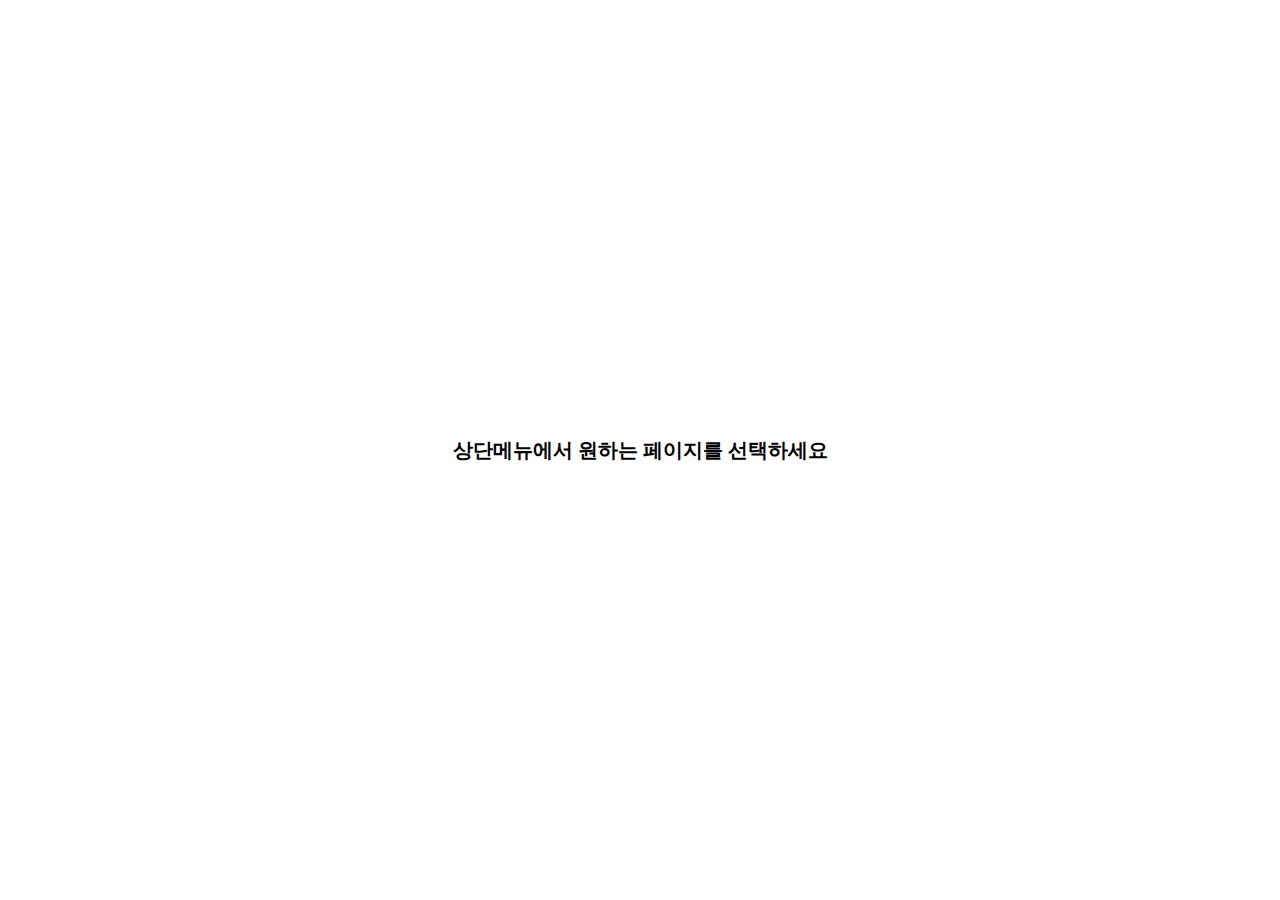
==== 1.html @ cc9b3186 "Add files via upload" ====
<!DOCTYPE html>
<html lang="ko">
<head>
    <meta charset="UTF-8">
    <title>Document</title>
    <style>
        *{
            box-sizing: border-box;
            margin: 0px;

        }

        html,body{
            height: 100%;
            width: 100%;
        }

        .firstpage{
            font-size: 20px;
            font-weight: 800;
            display: flex;
            flex-direction: row;
            justify-content: center;
            align-items: center;
            width: 100%;
            height: 100%;

        }
    </style>
</head>
<body>
    <div class="firstpage">상단메뉴에서 원하는 페이지를 선택하세요</div>
    
    
</body>
</html>
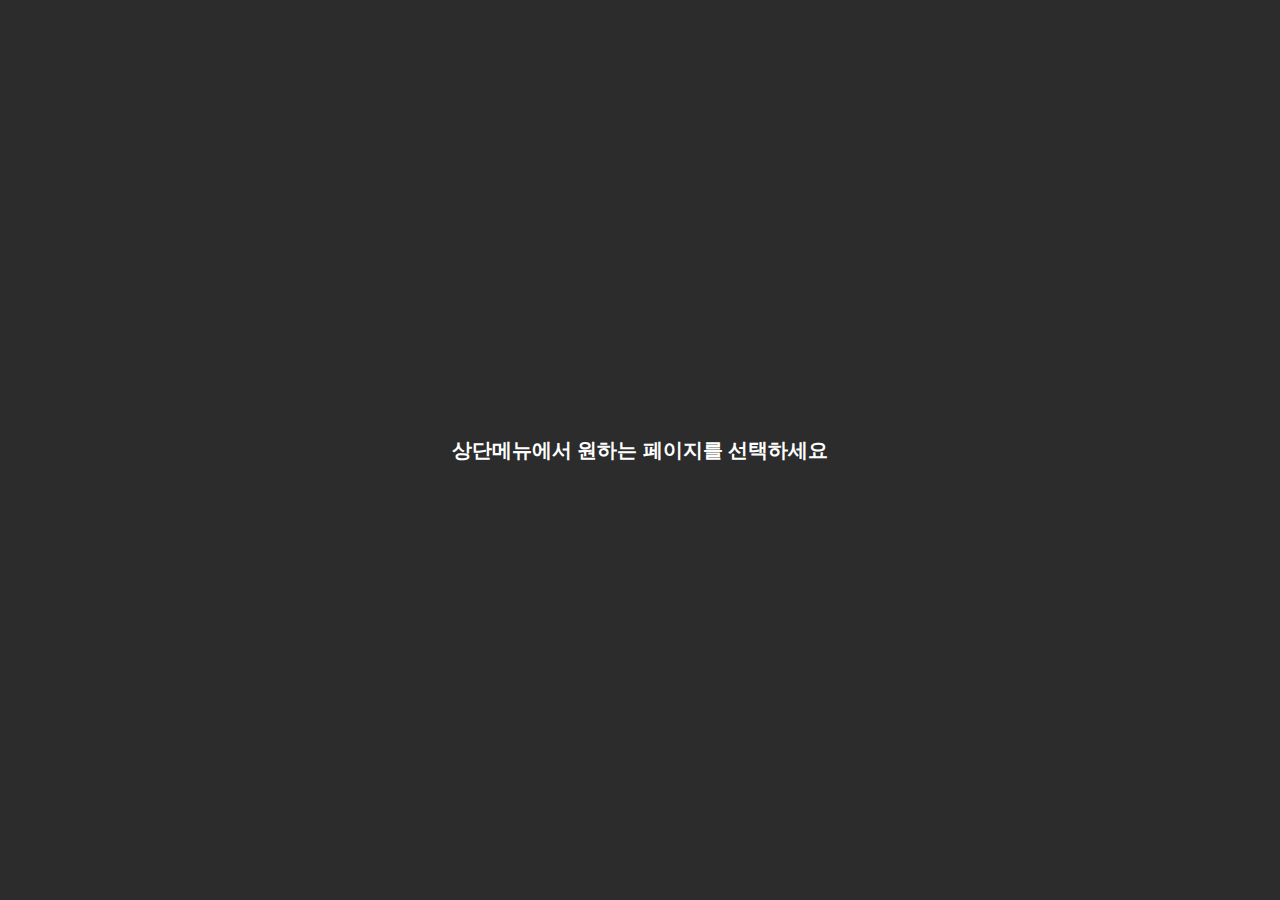
==== commit 4701d15c: "Add files via upload" ====
--- a/1.html
+++ b/1.html
@@ -4,27 +4,52 @@
     <meta charset="UTF-8">
     <title>Document</title>
     <style>
-        *{
+         /* 기본 설정 */
+         * {
             box-sizing: border-box;
-            margin: 0px;
-
+            margin: 0;
+            padding: 0;
         }
 
-        html,body{
+        html, body {
             height: 100%;
             width: 100%;
+            font-family: Arial, sans-serif;
+            background-color: #353535; /* 배경색 */
+            color: #ffffff; /* 텍스트 색상 */
         }
 
-        .firstpage{
+        /* 메인 컨테이너 */
+        .firstpage {
             font-size: 20px;
             font-weight: 800;
             display: flex;
-            flex-direction: row;
+            flex-direction: column; /* 세로 정렬 */
             justify-content: center;
             align-items: center;
             width: 100%;
             height: 100%;
+            text-align: center;
+            background-color: #2c2c2c; /* 내부 배경 */
+            box-shadow: 0 4px 10px rgba(0, 0, 0, 0.5); /* 그림자 */
+            padding: 20px;
+        }
 
+        /* 버튼 스타일 */
+        .menu-button {
+            background-color: #28a745; /* 녹색 버튼 */
+            color: #ffffff;
+            border: none;
+            border-radius: 5px;
+            padding: 10px 20px;
+            font-size: 16px;
+            cursor: pointer;
+            margin-top: 20px;
+            transition: background-color 0.3s;
+        }
+
+        .menu-button:hover {
+            background-color: #218838;
         }
     </style>
 </head>
